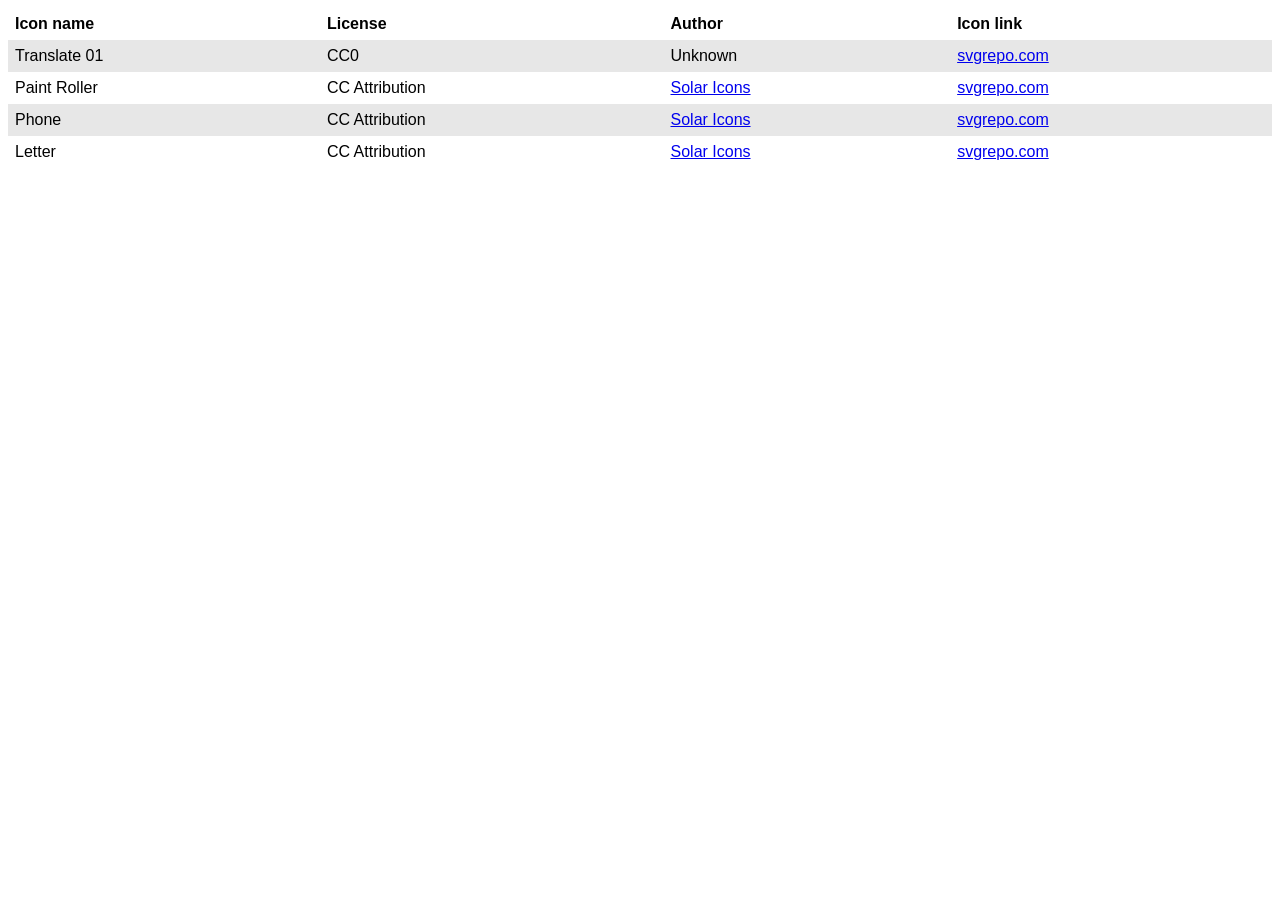
==== attribution.html @ 669566b7 "add icon attribution" ====
<!DOCTYPE html>
<html lang="en">
<head>
    <meta charset="UTF-8">
    <meta name="viewport" content="width=device-width, initial-scale=1.0">
    <title>Icon Attribution</title>
    <style>
        table {
            font-family: Arial, Helvetica, sans-serif;
            border-collapse: collapse;
            width: 100%;
        }
        th, td {
            text-align: left;
            padding: 7px;
        }
        tr:nth-child(even) {
          background-color: #e7e7e7;
        }
    </style>
</head>
<body>
    <table>
        <tr>
            <th>Icon name</th>
            <th>License</th>
            <th>Author</th>
            <th>Icon link</th>
        </tr>
        <tr>
            <td>Translate 01</td>
            <td>CC0</td>
            <td>Unknown</td>
            <td><a href="https://www.svgrepo.com/svg/471994/translate-01">svgrepo.com</a></td>
        </tr>
        <tr>
            <td>Paint Roller</td>
            <td>CC Attribution</td>
            <td><a href="https://www.figma.com/community/file/1166831539721848736?ref=svgrepo.com">Solar Icons</a></td>
            <td><a href="https://www.svgrepo.com/svg/525464/paint-roller">svgrepo.com</a></td>
        </tr>
        <tr>
            <td>Phone</td>
            <td>CC Attribution</td>
            <td><a href="https://www.figma.com/community/file/1166831539721848736?ref=svgrepo.com">Solar Icons</a></td>
            <td><a href="https://www.svgrepo.com/svg/526086/phone">svgrepo.com</a></td>
        </tr>
        <tr>
            <td>Letter</td>
            <td>CC Attribution</td>
            <td><a href="https://www.figma.com/community/file/1166831539721848736?ref=svgrepo.com">Solar Icons</a></td>
            <td><a href="https://www.svgrepo.com/svg/525974/letter">svgrepo.com</a></td>
        </tr>
    </table>
</body>
</html>
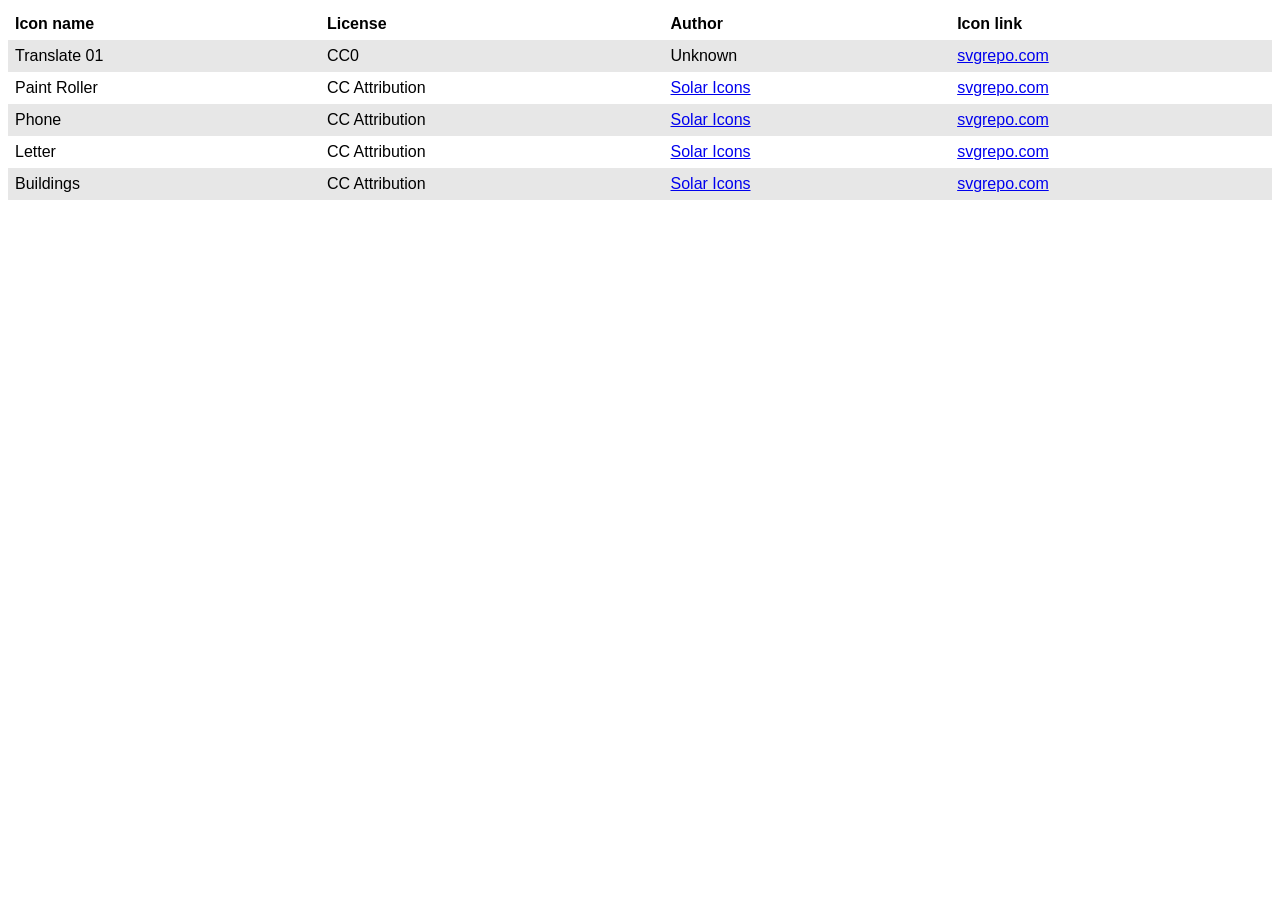
==== commit e8d88174: "contact page and attribution" ====
--- a/attribution.html
+++ b/attribution.html
@@ -51,6 +51,12 @@
             <td><a href="https://www.figma.com/community/file/1166831539721848736?ref=svgrepo.com">Solar Icons</a></td>
             <td><a href="https://www.svgrepo.com/svg/525974/letter">svgrepo.com</a></td>
         </tr>
+        <tr>
+            <td>Buildings</td>
+            <td>CC Attribution</td>
+            <td><a href="https://www.figma.com/community/file/1166831539721848736?ref=svgrepo.com">Solar Icons</a></td>
+            <td><a href="https://www.svgrepo.com/svg/525261/buildings">svgrepo.com</a></td>
+        </tr>
     </table>
 </body>
 </html>
